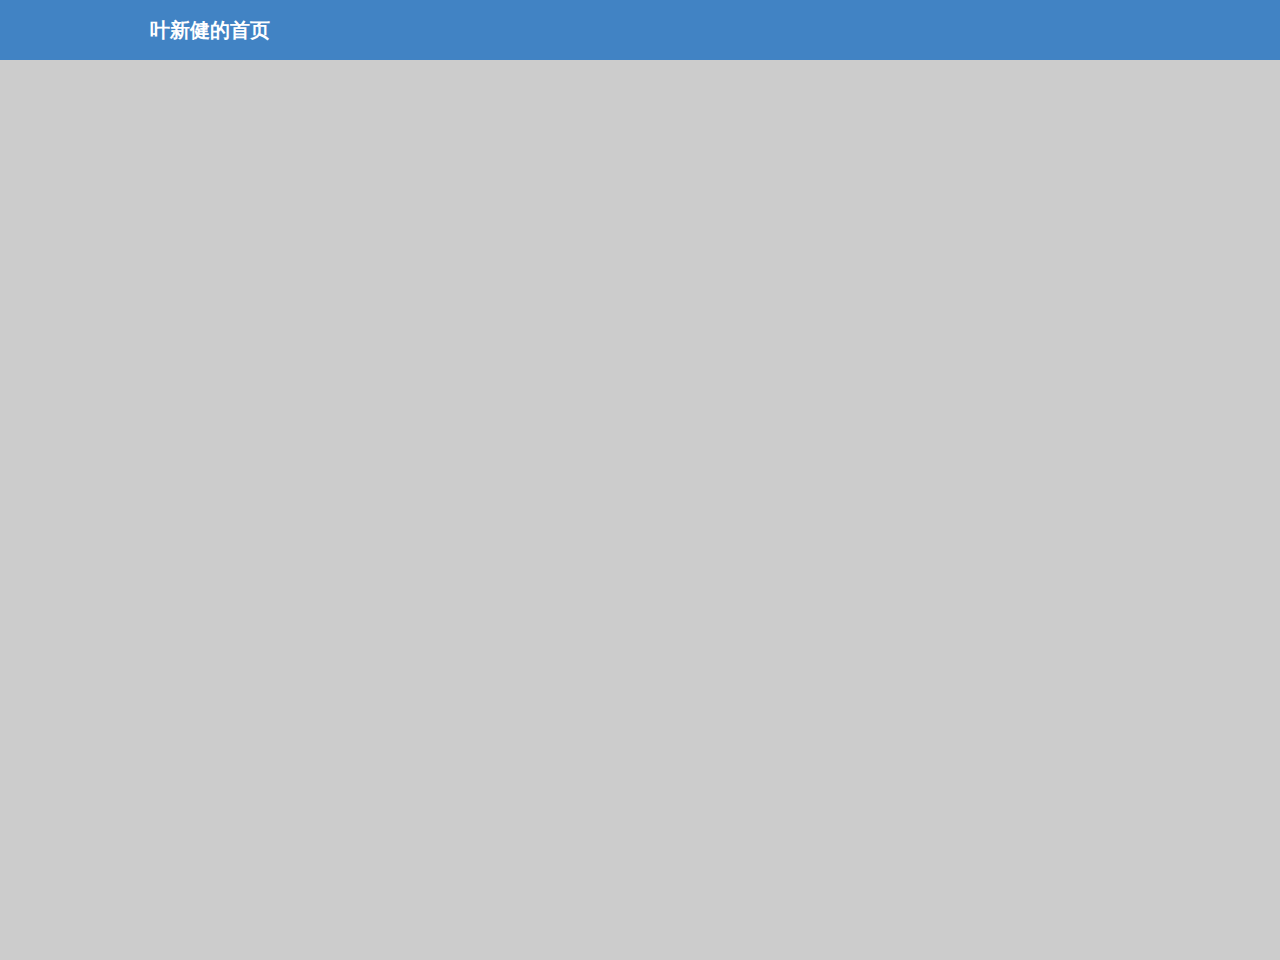
==== index.html @ 00ef8724 "index.html" ====
<html>
<head>
<meta http-equiv="Content-Type" content="text/html; charset=utf-8">
<title>我的首页</title>
<style type="text/css">
	*{margin:0;padding:0;}
	.header{width:100%;background:#4183c4;}
	.header .top{width:980px;height:60px;color:#fff;font-size:20px;font-weight:bold;line-height:60px;margin:0 auto;}
	.content{height:900px;background:#ccc;}
</style>
</head>
<body>
	
	<div class="header">
		<div class="top">叶新健的首页</div>
	</div>
	<div class="content">
		
	</div>
</body>
</html>
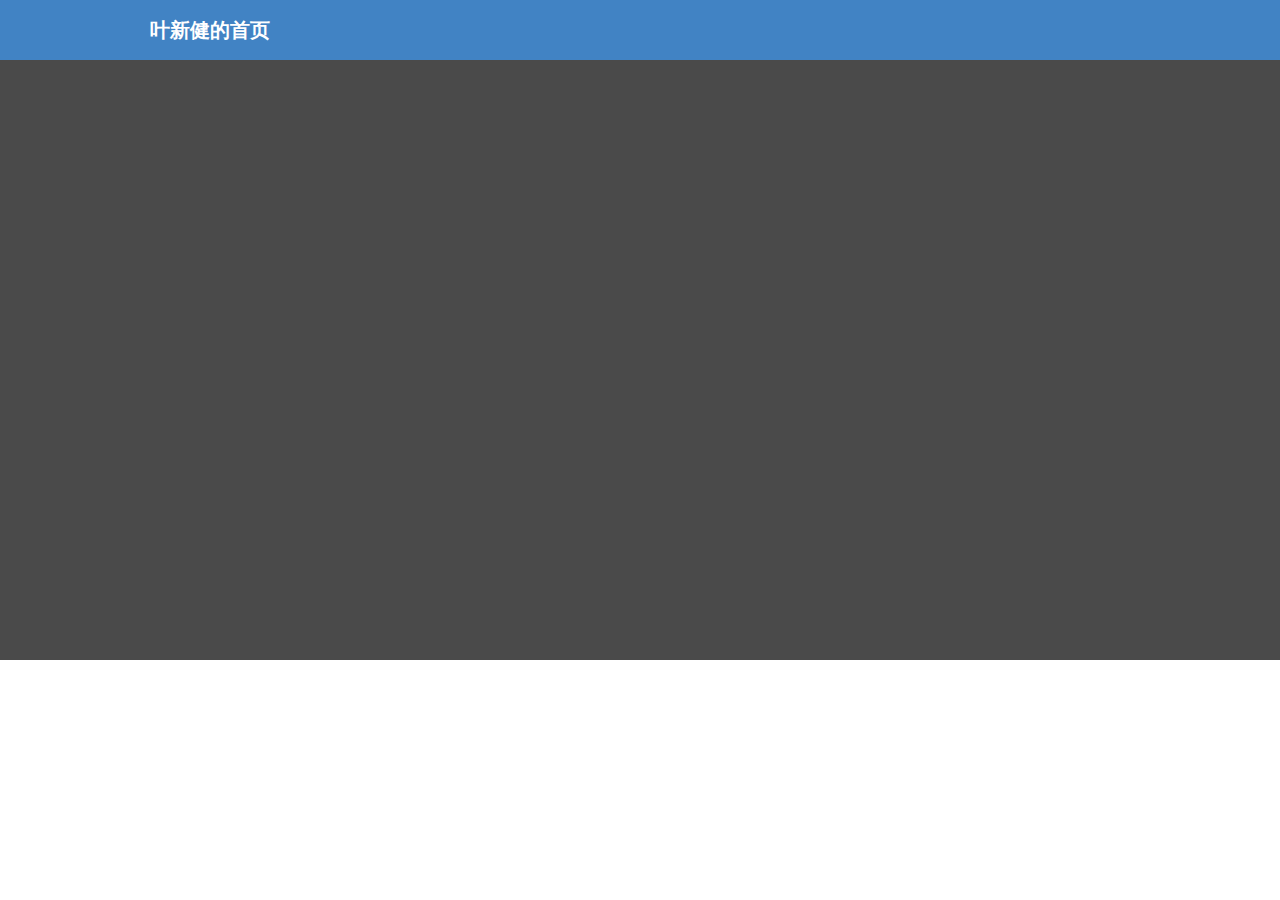
==== commit 0db20fb7: "update index" ====
--- a/index.html
+++ b/index.html
@@ -6,7 +6,9 @@
 	*{margin:0;padding:0;}
 	.header{width:100%;background:#4183c4;}
 	.header .top{width:980px;height:60px;color:#fff;font-size:20px;font-weight:bold;line-height:60px;margin:0 auto;}
-	.content{height:900px;background:#ccc;}
+	.content{width:100%;height:600px;background:#4a4a4a;float:left;}
+	.content .left{}
+	.content .right{}
 </style>
 </head>
 <body>
@@ -15,7 +17,12 @@
 		<div class="top">叶新健的首页</div>
 	</div>
 	<div class="content">
-		
+		<div class="left">
+			
+		</div>
+		<div class="right">
+			
+		</div>
 	</div>
 </body>
 </html>
